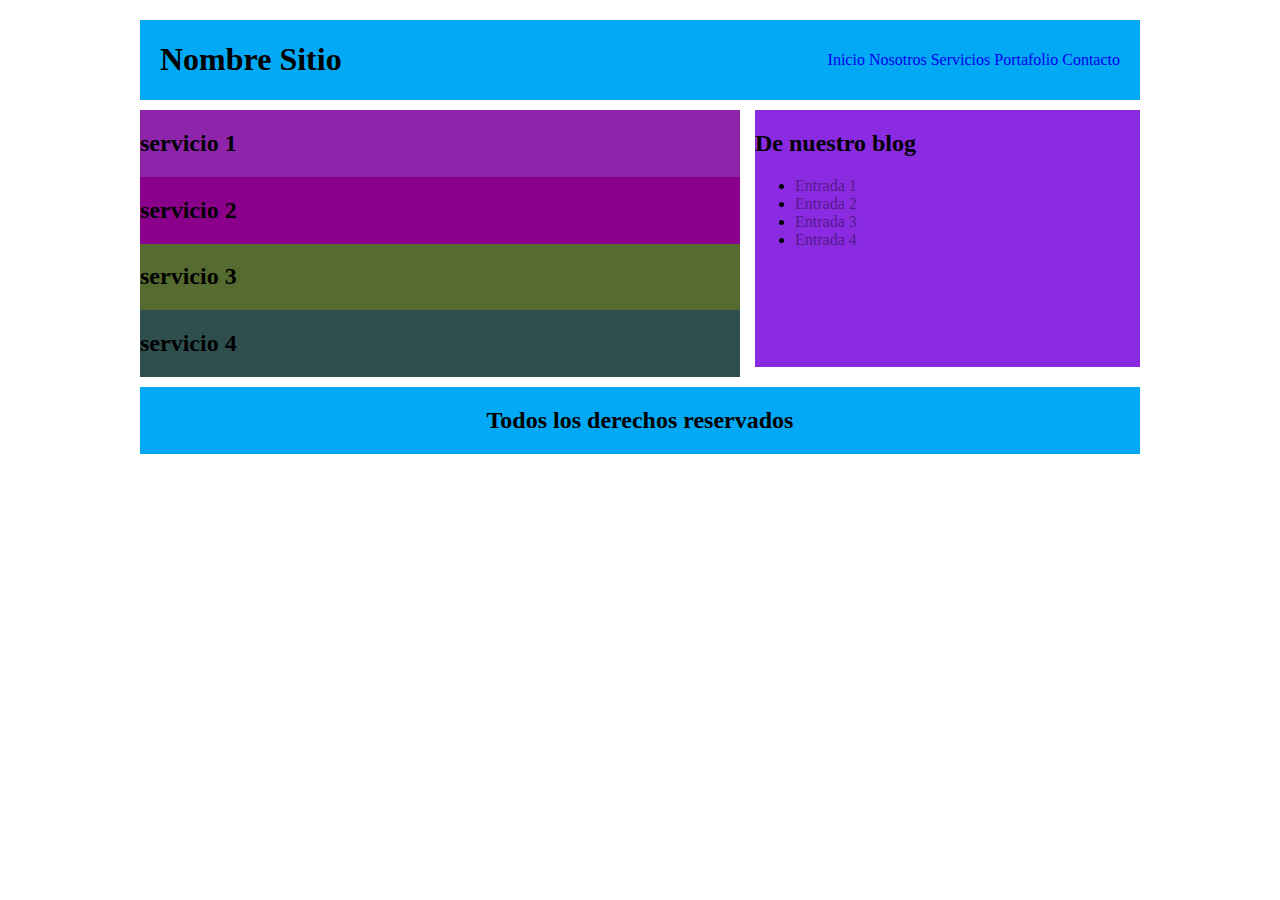
==== Practica/practica.html @ d33144b5 "practica" ====
<!DOCTYPE html>
<html lang="en">
  <head>
    <meta charset="UTF-8" />
    <meta name="viewport" content="width=, initial-scale=1.0" />
    <title>Document</title>
    <link rel="stylesheet" href="styls.css" />
  </head>
  <body>
    <div class="contenedor">
      <header class="header-sitio">
        <h1>Nombre Sitio</h1>
        <nav>
          <a href="#">Inicio</a>
          <a href="#">Nosotros</a>
          <a href="#">Servicios</a>
          <a href="#">Portafolio</a>
          <a href="#">Contacto</a>
        </nav>
      </header>

      <main class="contenedor-flex">
        <div class="principal">
          <div class="servicios">
            <div class="servicio elemento1">
              <h2>servicio 1</h2>
            </div>
            <div class="servicio elemento1">
              <h2>servicio 2</h2>
            </div>
            <div class="servicio elemento1">
              <h2>servicio 3</h2>
            </div>
            <div class="servicio elemento1">
              <h2>servicio 4</h2>
            </div>
          </div>
        </div>

        <aside>
          <h2>De nuestro blog</h2>
          <ul>
            <li><a href="">Entrada 1</a></li>
            <li><a href="">Entrada 2</a></li>
            <li><a href="">Entrada 3</a></li>
            <li><a href="">Entrada 4</a></li>
          </ul>
        </aside>
      </main>
      <footer>
        <h2>Todos los derechos reservados</h2>
      </footer>
    </div>
  </body>
</html>
---- Practica/styls.css ----
body {
  box-sizing: border-box;
  margin: 0;
  margin-top: 20px;
}
.contenedor {
  max-width: 1000px;
  margin: 0 auto;
}

.header-sitio {
  background-color: #03a9f4;
  display: flex;
  padding: 0 20px;
  flex-direction: column;
  align-items: center;
}

@media (min-width: 768px) {
  .header-sitio {
    flex-direction: row;
    justify-content: space-between;
  }
}
nav {
  align-self: center;
  justify-content: space-between;
}
a {
  text-decoration: none;
}

.contenedor-flex {
  display: flex;
  margin-top: 10px;

  flex-direction: column;
}
aside {
  background-color: blueviolet;

  order: -1;
}
.servicios {
  display: flex;
  flex-direction: column;
}
/* ----------------------------------- */
/*         ---MENU---             */
/* --------------------------------- */
@media (min-width: 768px) {
  .contenedor-flex {
    margin-top: 10px;

    display: flex;
    flex-direction: row;
    justify-content: space-between;
  }
}

/* ----------------------------------- */
/* organizando los servicios y aside */
/* --------------------------------- */

@media (min-width: 768px) {
  .principal {
    flex: 0 1 60%;
  }
  aside {
    flex: 1;
    margin-left: 15px;

    order: unset;
  }
}

aside {
  margin-bottom: 10px;
}
.servicio:nth-child(1) {
  background-color: #8e24aa;
  display: flex;
}
.elemento1:nth-child(2) {
  background-color: darkmagenta;
}
.elemento1:nth-child(3) {
  background-color: darkolivegreen;
}
.elemento1:nth-child(4) {
  background-color: darkslategrey;
}

footer {
  background-color: #03a9f4;
  display: flex;
  justify-content: center;
  margin-top: 10px;
}
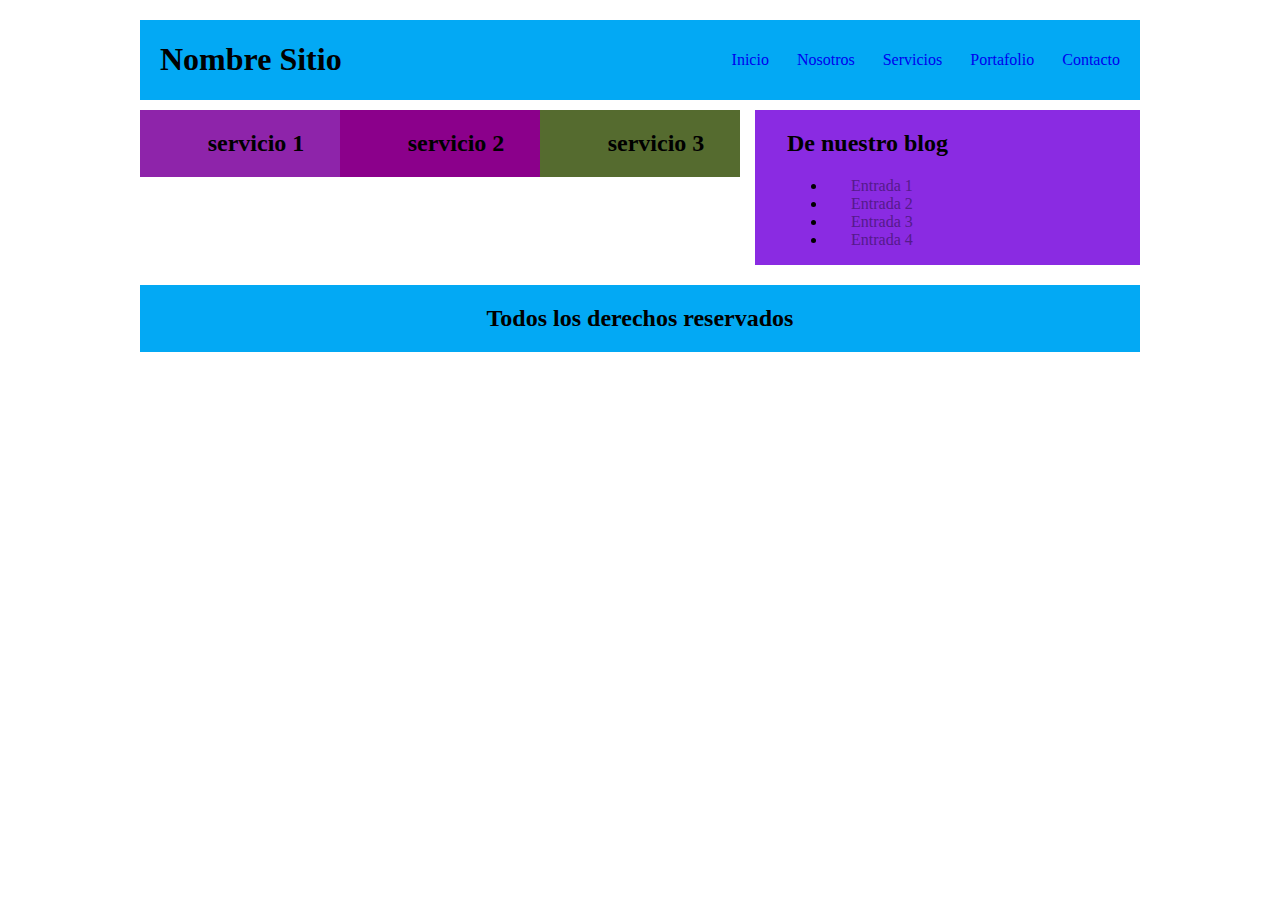
==== commit bb042eb4: "practica terminada" ====
--- a/Practica/practica.html
+++ b/Practica/practica.html
@@ -31,9 +31,6 @@
             <div class="servicio elemento1">
               <h2>servicio 3</h2>
             </div>
-            <div class="servicio elemento1">
-              <h2>servicio 4</h2>
-            </div>
           </div>
         </div>
 
--- a/Practica/styls.css
+++ b/Practica/styls.css
@@ -28,23 +28,47 @@
 }
 a {
   text-decoration: none;
+  padding-left: 1.5rem;
 }
 
+@media (min-width: 768) {
+  a {
+    padding-left: 2.5rem;
+  }
+}
 .contenedor-flex {
+  margin-top: 10px;
   display: flex;
-  margin-top: 10px;
-
   flex-direction: column;
 }
 aside {
   background-color: blueviolet;
-
   order: -1;
+  padding-left: 2rem;
 }
 .servicios {
   display: flex;
   flex-direction: column;
 }
+.servicios .servicio {
+  display: flex;
+  padding-left: 2rem;
+}
+
+/* ------------------------------------ */
+/* PONER EN UN SERVICIO ALADO DE OTRO */
+/* ---------------------------------- */
+@media (min-width: 768px) {
+  .servicios {
+    display: flex;
+    flex-direction: row;
+  }
+  .servicios .servicio {
+    flex: 1;
+    justify-content: center; /* Centrar en texto "servicio 1" */
+  }
+}
+
 /* ----------------------------------- */
 /*         ---MENU---             */
 /* --------------------------------- */
@@ -69,8 +93,10 @@
   aside {
     flex: 1;
     margin-left: 15px;
+    padding-left: 2rem;
+    order: unset; /* poner el orden original */
 
-    order: unset;
+    justify-content: center; /* Centrar en texto "servicio 1" */
   }
 }
 
@@ -79,7 +105,6 @@
 }
 .servicio:nth-child(1) {
   background-color: #8e24aa;
-  display: flex;
 }
 .elemento1:nth-child(2) {
   background-color: darkmagenta;
